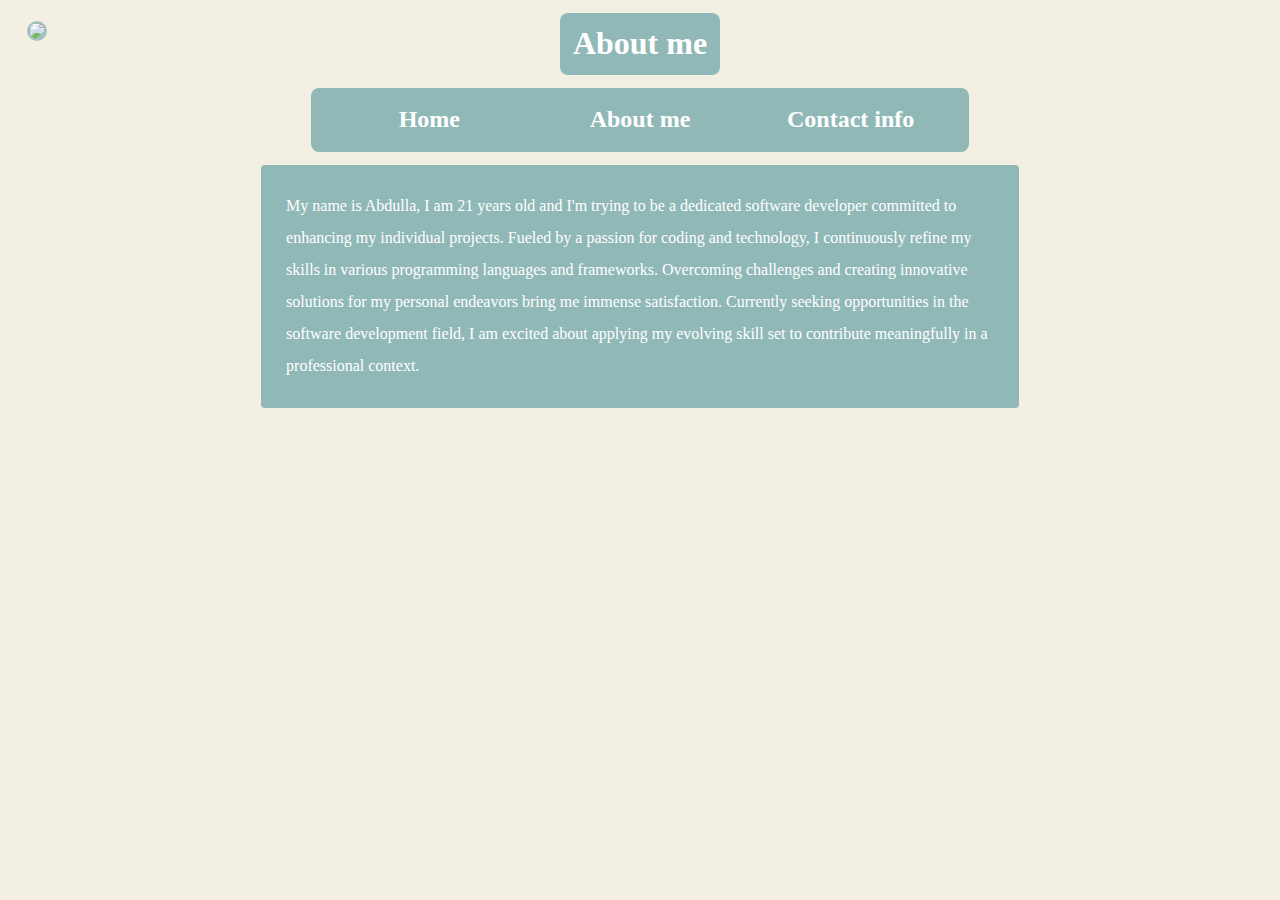
==== docs/About.html @ 1a74bb04 "Color for both themes (website done)" ====
<!DOCTYPE html>
<html lang="en">
<head>
    <meta charset="UTF-8">
    <meta name="viewport" content="width=device-width, initial-scale=1.0">
    <title>About me</title>
    <link rel="stylesheet" href="style_temp.css">
</head>
<body>
    <h1>About me</h1>
    <nav>
        <a href="index.html">Home</a>
        <a href="About.html">About me</a> 
        <a href="Contact.html">Contact info</a>
    </nav>
    <button id="themebtn" type="button" onclick="changetheme()"><img src="Images/dark-theme-icon-512x512-185rlszm.png"></button>
    <p id="aboutme">My name is Abdulla, I am 21 years old and I'm trying to be a dedicated software developer
         committed to enhancing my individual projects. 
         Fueled by a passion for coding and technology, 
         I continuously refine my skills in various programming languages 
         and frameworks. Overcoming challenges and creating innovative 
         solutions for my personal endeavors bring me immense satisfaction.
          Currently seeking opportunities in the software development field,
           I am excited about applying my evolving skill set to contribute 
           meaningfully in a professional context.
    </p>


    
    
    
    <!--Don't remove-->
    <script src="back.js"></script>    
</body>
</html>
---- docs/style_temp.css ----
@font-face {
    font-family: 'MyFont';
    src: url('Assets//Roboto-Regular.woff2') format(woff2);
}
/*
Colors:

 #85c1e9 lightblue-like

variables:
    bgcolor for body only
    font for text
    element for individual elements

*/
:root{
    --bg-color: #323645;
    --font-color: #8338ec;
    --element-bg-color: #BEE5A9;
    --link-color: #940000;
}
h1{
    background-color:  var(--element-bg-color);
    margin: 1% auto;
    padding: 1%;
    width: max-content;
    text-align: center;
    border-radius: 8px;
}
nav{
    background-color:  var(--element-bg-color);
    font-size: 100%;
    display: flex;
    text-align: center;
    width: 50%;
    margin: 1% auto;
    padding: 1%;
    border-radius: 8px;
}
nav a{
    text-decoration: none;
    color: var(--font-color);
    font-size: x-large;
    padding: 1%;
}
a{
    font-weight: bold;
    text-decoration: underline;
    color: var(--font-color);
    height: 100%;
    width: 100%;
}
a:link{
    color: var(--font-color);
}
a:hover{
    border-radius: 4px;
    background-color: rgb(46, 46, 153,0.2);
}
body{
    background-color: var(--bg-color);
    color: var(--font-color);
    font-family: 'MyFont';
    font-size: 1em;
}
img{
    border-radius: 50%;
    width: 100px;
}
tr{
    width: auto;
}
th{
    color: var(--main-theme);
    background-color: var(--element-bg-color);
    width: 40%;
    border-radius: 4px;
}
ul li{
    font-size: xx-large;
    padding-left: 20px;
    display: inline-block;
    vertical-align: middle;
}
#projhead{
    width: 20%;
}
#mytable{
    margin: 1% auto;
    width: 80%;
}
    #status{
        width: 10%;
}
#item{
    vertical-align: middle;
    background-color: var(--element-bg-color);
    margin: auto;
    padding: 1%;
    height: auto;
    line-height: auto;
    width: auto;
    border-radius: 4px;
}
#statusitem{
    text-align: center;
    background-color: var(--element-bg-color);
    margin: auto;
    padding: 2%;
    height: auto;
    line-height: auto;
    width: auto;
    border-radius: 4px;
}
#itemlink{
    overflow: auto;
    height: 100%;
    width: auto;
}
#description{
    background-color: var(--element-bg-color);
    padding: 2%;
    width: 60%;
    border-radius: 4px;
}
#aboutme{
    margin: auto 20%;
    line-height: 2;
    color: var(--font-color);
    background-color: var(--element-bg-color);
    border-radius: 4px;
    padding: 2%;
}
textarea{
    font-size: x-large;
    height: 30vh;
    width: 60%;
    margin: 0% 20%;
}
#mysubmitbtn{
    font-size: larger;
    border-radius: 4px; 
    padding: .1% .1%;
    display: block;
    margin: 0.3% auto;
    width: 10%;
    height: 50px;
}
#projectname{
    vertical-align: middle;
    display: inline;
}
#contacttable{
    font-size: 200%;
    text-align: center;
    border-radius: 3px;
    background-color: var(--element-bg-color);
    width: 40%;
    margin: 2% 30%;
}
#contacttable ul li{
    display: inline;
}
#contactitem{
    padding: 2% 8%;
    width: auto;
    border-radius: 4px;
}
#contactimg{
    width: 90%;
    border-radius: 0%;
}
#copynumbtn{
    width: 5%;
    border: 0px;
    background-color: var(--element-bg-color);
}
#copynumbtn:hover{
    opacity: 0.4;
}
#copymailbtn{
    width: 5%;
    border: 0px;
    background-color: var(--element-bg-color);
}
#copymailbtn:hover{
    opacity: 0.4;
}
#themebtn{
    width: 4.2%;
    position: fixed;
    top: 20px;
    left: 10px;
    border: 0px;
    background-color: var(--bg-color);
}
#themebtn img{
    padding: 5%;
    background-color: var(--element-bg-color);
    opacity: 0.8;
}
#snackbar {
    visibility: hidden;
    color: #fff;
    background-color: #333;
    min-width: 250px;
    margin-left: -125px;
    border-radius: 2px;
    padding: 16px;
    text-align: center;
    left: 50%;
    bottom: 30px;
    z-index: 1;
    position: fixed;
  }
  
  /* This will be activated when the snackbar's class is 'show' which will be added through JS */
  #snackbar.show {
    visibility: visible;
    -webkit-animation: fadein 0.5s, fadeout 0.5s 2.5s;
    animation: fadein 0.5s, fadeout 0.5s 2.5s;
  }
  
  /* Animations for fading in and out */
  @-webkit-keyframes fadein {
    from {bottom: 0; opacity: 0;}
    to {bottom: 30px; opacity: 1;}
  }
  
  @keyframes fadein {
    from {bottom: 0; opacity: 0;}
    to {bottom: 30px; opacity: 1;}
  }
  
  @-webkit-keyframes fadeout {
    from {bottom: 30px; opacity: 1;}
    to {bottom: 0; opacity: 0;}
  }
  
  @keyframes fadeout {
    from {bottom: 30px; opacity: 1;}
    to {bottom: 0; opacity: 0;}
  }
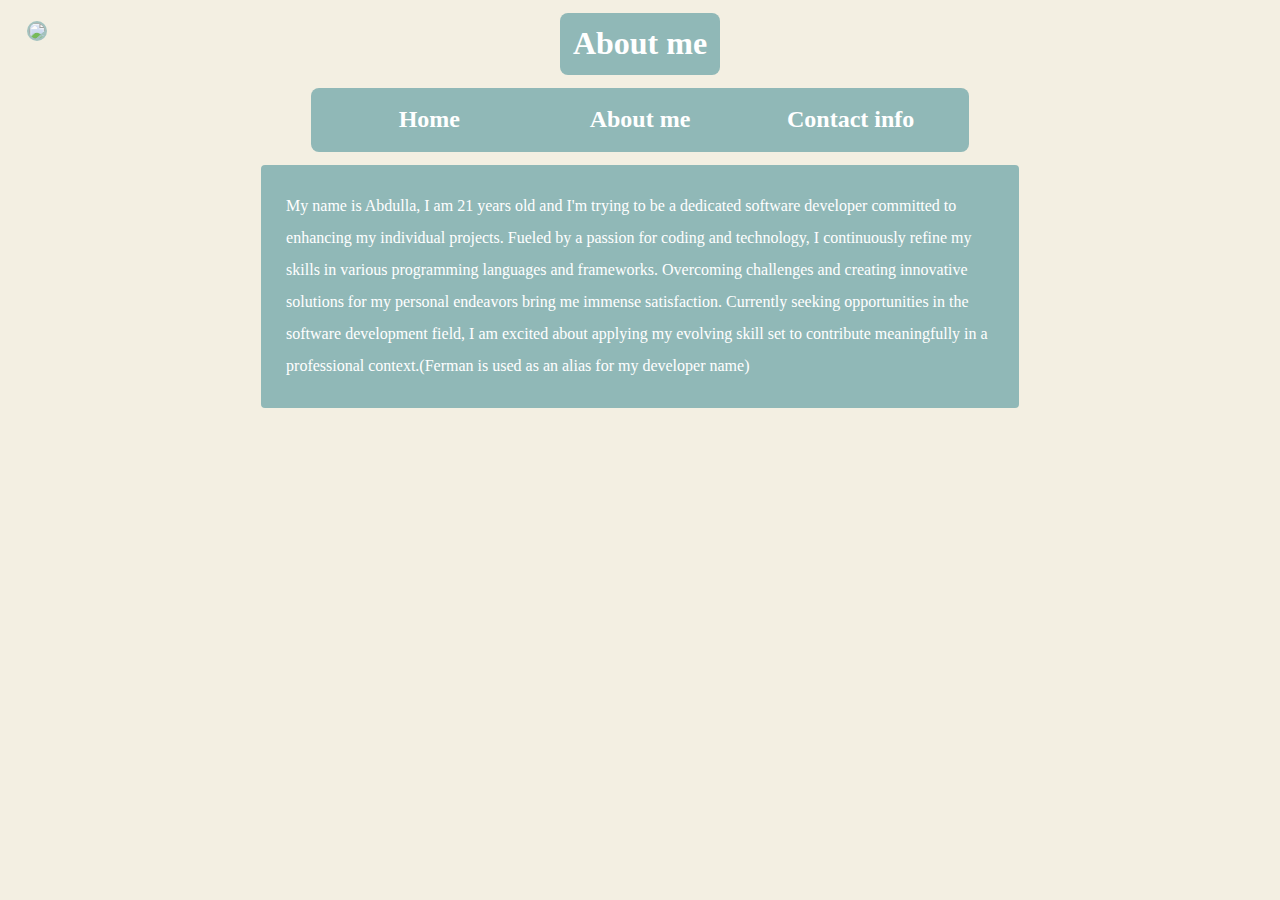
==== commit 5fcd4d7f: "alias (description)" ====
--- a/docs/About.html
+++ b/docs/About.html
@@ -22,7 +22,7 @@
          solutions for my personal endeavors bring me immense satisfaction.
           Currently seeking opportunities in the software development field,
            I am excited about applying my evolving skill set to contribute 
-           meaningfully in a professional context.
+           meaningfully in a professional context.(Ferman is used as an alias for my developer name)
     </p>
 
 
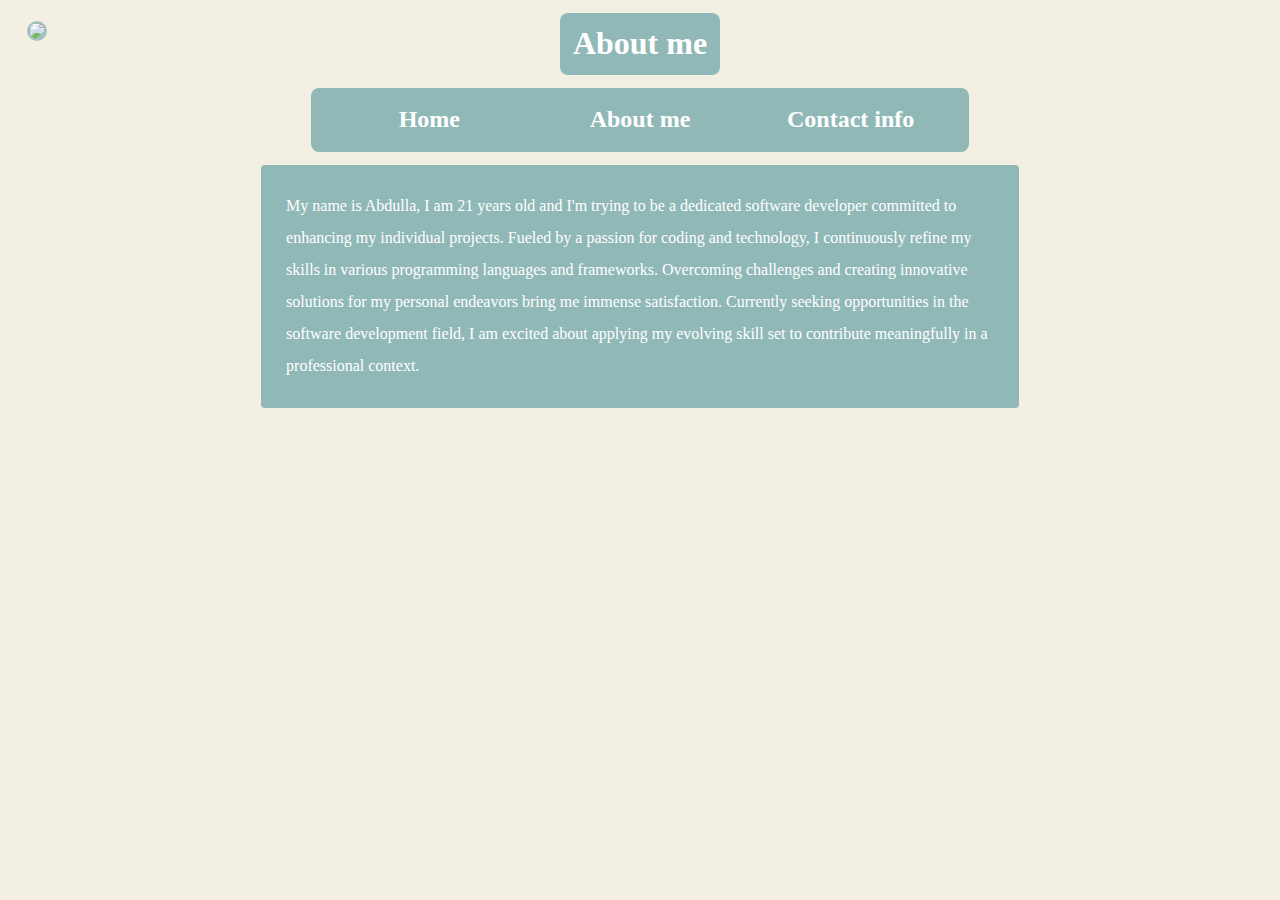
==== commit 34757ac2: "revert past commit changes" ====
--- a/docs/About.html
+++ b/docs/About.html
@@ -3,6 +3,10 @@
 <head>
     <meta charset="UTF-8">
     <meta name="viewport" content="width=device-width, initial-scale=1.0">
+    <link rel="apple-touch-icon" sizes="180x180" href="Images/apple-touch-icon.png">
+    <link rel="icon" type="image/png" sizes="32x32" href="Images/favicon-32x32.png">
+    <link rel="icon" type="image/png" sizes="16x16" href="Images/favicon-16x16.png">
+    <link rel="manifest" href="Images/site.webmanifest">
     <title>About me</title>
     <link rel="stylesheet" href="style_temp.css">
 </head>
@@ -22,8 +26,7 @@
          solutions for my personal endeavors bring me immense satisfaction.
           Currently seeking opportunities in the software development field,
            I am excited about applying my evolving skill set to contribute 
-           meaningfully in a professional context.(Ferman is used as an alias for my developer name)
-    </p>
+           meaningfully in a professional context.
 
 
     
